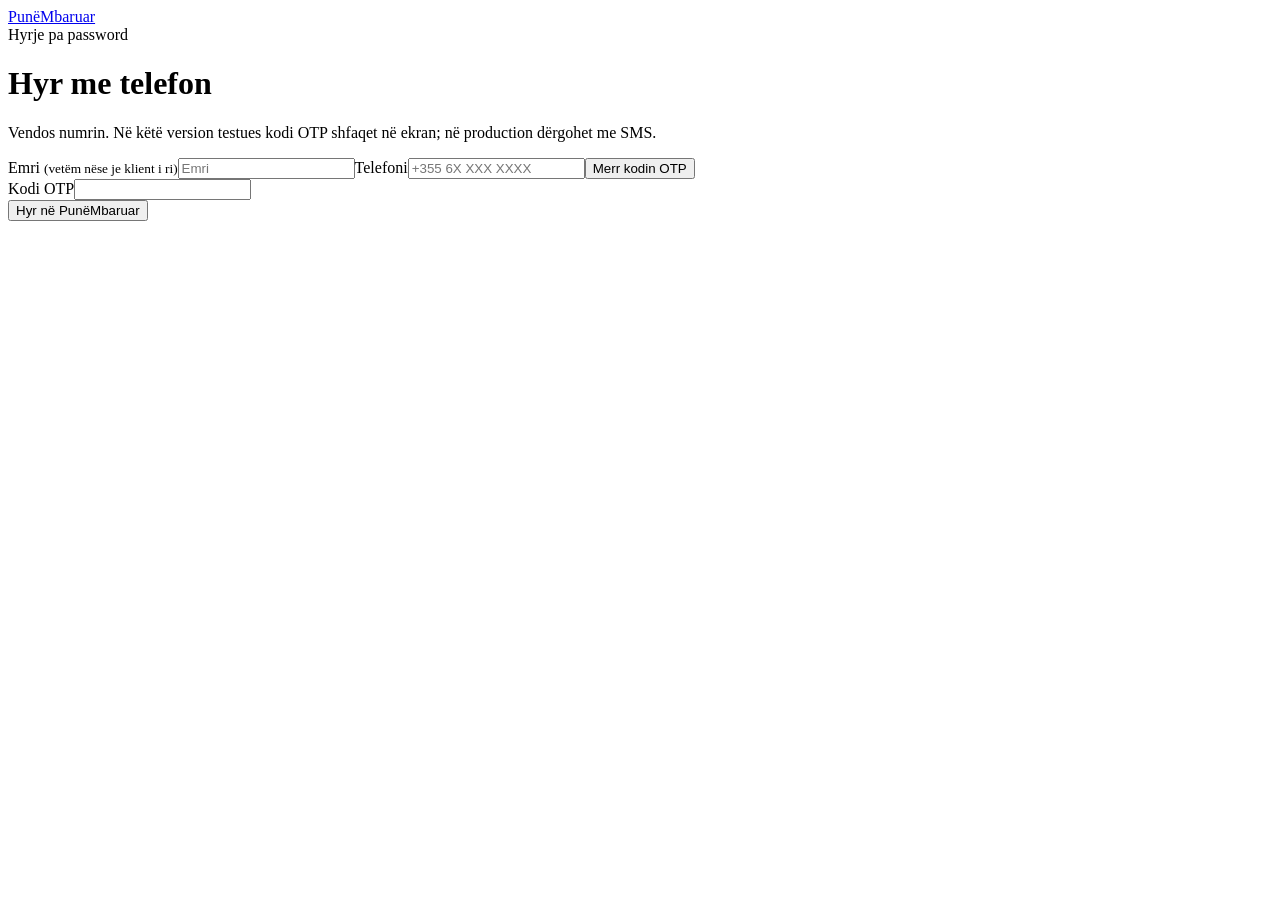
==== templates/login.html @ bfb79f32 "Add files via upload" ====
<!doctype html><html lang="sq"><head><meta charset="utf-8"><meta name="viewport" content="width=device-width,initial-scale=1"><title>Hyr — PunëMbaruar</title><link rel="stylesheet" href="/static/styles.css"></head><body>
<header class="topbar"><a class="brand" href="/">Punë<span>Mbaruar</span></a></header>
<main class="section auth-wrap"><form id="loginForm" class="form-card auth-card"><span class="eyebrow">Hyrje pa password</span><h1>Hyr me telefon</h1><p class="muted-text">Vendos numrin. Në këtë version testues kodi OTP shfaqet në ekran; në production dërgohet me SMS.</p><label>Emri <small>(vetëm nëse je klient i ri)</small></label><input id="loginName" placeholder="Emri"><label>Telefoni</label><input id="loginPhone" required placeholder="+355 6X XXX XXXX"><button type="button" id="sendOtp" class="btn btn-secondary full">Merr kodin OTP</button><div id="otpArea" class="hidden"><label>Kodi OTP</label><input id="loginCode" inputmode="numeric" maxlength="6"><div id="devOtp" class="result-box"></div><button class="btn btn-primary btn-large full">Hyr në PunëMbaruar</button></div><div id="loginResult" class="result-box hidden"></div></form></main><div id="toast" class="toast"></div><script src="/static/app.js"></script></body></html>
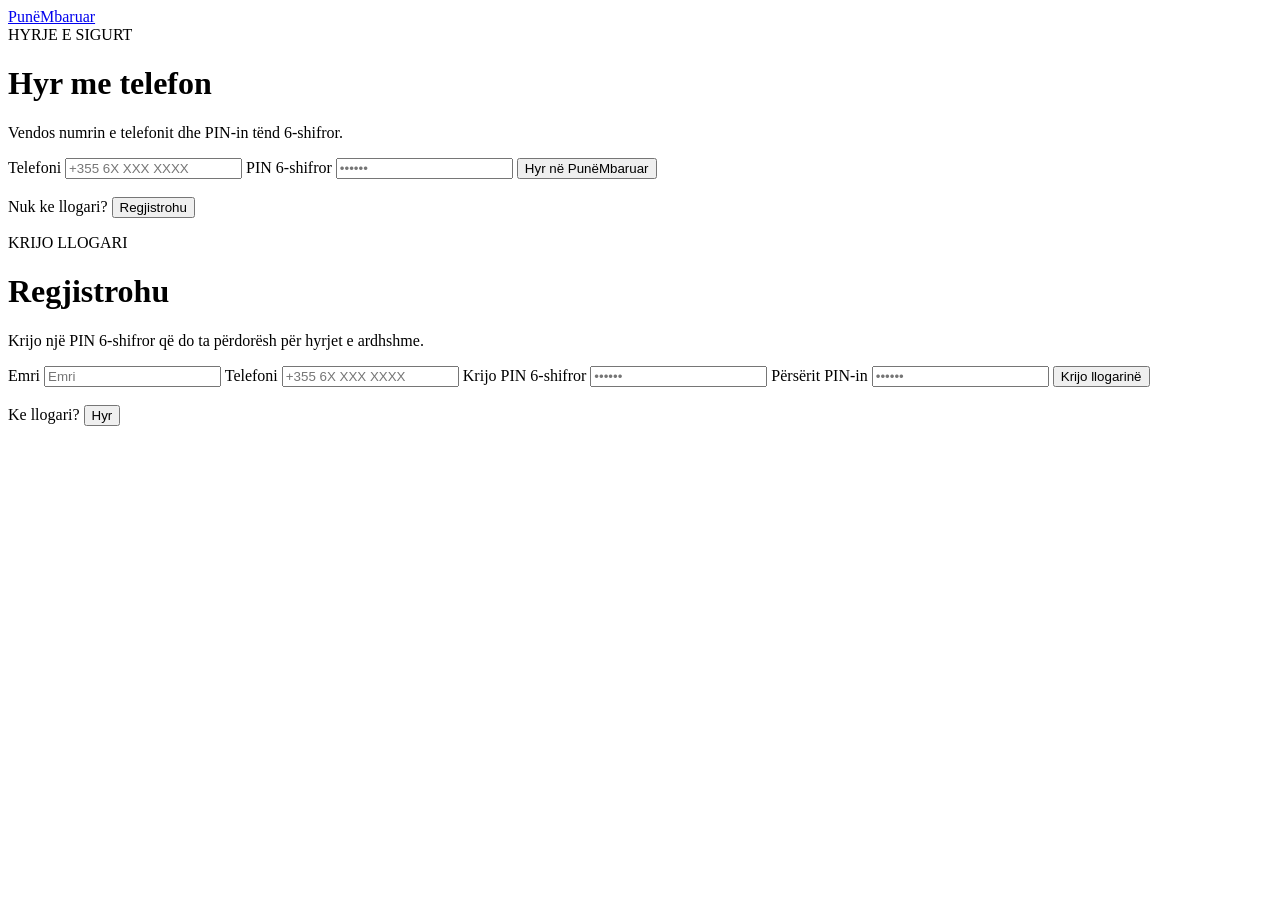
==== commit cba8d606: "Revamp login to use PIN authentication Updated the login form to use a PIN-based authentication meth" ====
--- a/templates/login.html
+++ b/templates/login.html
@@ -1,3 +1,148 @@
-<!doctype html><html lang="sq"><head><meta charset="utf-8"><meta name="viewport" content="width=device-width,initial-scale=1"><title>Hyr — PunëMbaruar</title><link rel="stylesheet" href="/static/styles.css"></head><body>
-<header class="topbar"><a class="brand" href="/">Punë<span>Mbaruar</span></a></header>
-<main class="section auth-wrap"><form id="loginForm" class="form-card auth-card"><span class="eyebrow">Hyrje pa password</span><h1>Hyr me telefon</h1><p class="muted-text">Vendos numrin. Në këtë version testues kodi OTP shfaqet në ekran; në production dërgohet me SMS.</p><label>Emri <small>(vetëm nëse je klient i ri)</small></label><input id="loginName" placeholder="Emri"><label>Telefoni</label><input id="loginPhone" required placeholder="+355 6X XXX XXXX"><button type="button" id="sendOtp" class="btn btn-secondary full">Merr kodin OTP</button><div id="otpArea" class="hidden"><label>Kodi OTP</label><input id="loginCode" inputmode="numeric" maxlength="6"><div id="devOtp" class="result-box"></div><button class="btn btn-primary btn-large full">Hyr në PunëMbaruar</button></div><div id="loginResult" class="result-box hidden"></div></form></main><div id="toast" class="toast"></div><script src="/static/app.js"></script></body></html>
+<!doctype html>
+<html lang="sq">
+<head>
+  <meta charset="utf-8">
+  <meta name="viewport" content="width=device-width,initial-scale=1">
+  <title>Hyr — PunëMbaruar</title>
+  <link rel="stylesheet" href="/static/styles.css">
+</head>
+
+<body>
+
+<header class="topbar">
+  <a class="brand" href="/">Punë<span>Mbaruar</span></a>
+</header>
+
+<main class="section auth-wrap">
+
+  <form id="pinLoginForm" class="form-card auth-card">
+
+    <span class="eyebrow">HYRJE E SIGURT</span>
+
+    <h1>Hyr me telefon</h1>
+
+    <p class="muted-text">
+      Vendos numrin e telefonit dhe PIN-in tënd 6-shifror.
+    </p>
+
+    <label>Telefoni</label>
+    <input
+      id="pinLoginPhone"
+      required
+      placeholder="+355 6X XXX XXXX"
+      autocomplete="tel"
+    >
+
+    <label>PIN 6-shifror</label>
+    <input
+      id="pinLoginPin"
+      required
+      type="password"
+      inputmode="numeric"
+      maxlength="6"
+      minlength="6"
+      pattern="[0-9]{6}"
+      placeholder="••••••"
+      autocomplete="current-password"
+    >
+
+    <button class="btn btn-primary btn-large full">
+      Hyr në PunëMbaruar
+    </button>
+
+    <div id="pinLoginResult" class="result-box hidden"></div>
+
+    <p class="muted-text" style="margin-top:18px">
+      Nuk ke llogari?
+      <button
+        type="button"
+        id="showPinRegister"
+        class="link-button"
+      >
+        Regjistrohu
+      </button>
+    </p>
+
+  </form>
+
+
+  <form id="pinRegisterForm" class="form-card auth-card hidden">
+
+    <span class="eyebrow">KRIJO LLOGARI</span>
+
+    <h1>Regjistrohu</h1>
+
+    <p class="muted-text">
+      Krijo një PIN 6-shifror që do ta përdorësh për hyrjet e ardhshme.
+    </p>
+
+    <label>Emri</label>
+    <input
+      id="pinRegisterName"
+      required
+      maxlength="120"
+      placeholder="Emri"
+      autocomplete="name"
+    >
+
+    <label>Telefoni</label>
+    <input
+      id="pinRegisterPhone"
+      required
+      placeholder="+355 6X XXX XXXX"
+      autocomplete="tel"
+    >
+
+    <label>Krijo PIN 6-shifror</label>
+    <input
+      id="pinRegisterPin"
+      required
+      type="password"
+      inputmode="numeric"
+      maxlength="6"
+      minlength="6"
+      pattern="[0-9]{6}"
+      placeholder="••••••"
+      autocomplete="new-password"
+    >
+
+    <label>Përsërit PIN-in</label>
+    <input
+      id="pinRegisterPinConfirm"
+      required
+      type="password"
+      inputmode="numeric"
+      maxlength="6"
+      minlength="6"
+      pattern="[0-9]{6}"
+      placeholder="••••••"
+      autocomplete="new-password"
+    >
+
+    <button class="btn btn-primary btn-large full">
+      Krijo llogarinë
+    </button>
+
+    <div id="pinRegisterResult" class="result-box hidden"></div>
+
+    <p class="muted-text" style="margin-top:18px">
+      Ke llogari?
+      <button
+        type="button"
+        id="showPinLogin"
+        class="link-button"
+      >
+        Hyr
+      </button>
+    </p>
+
+  </form>
+
+</main>
+
+<div id="toast" class="toast"></div>
+
+<script src="/static/app.js"></script>
+
+</body>
+</html>
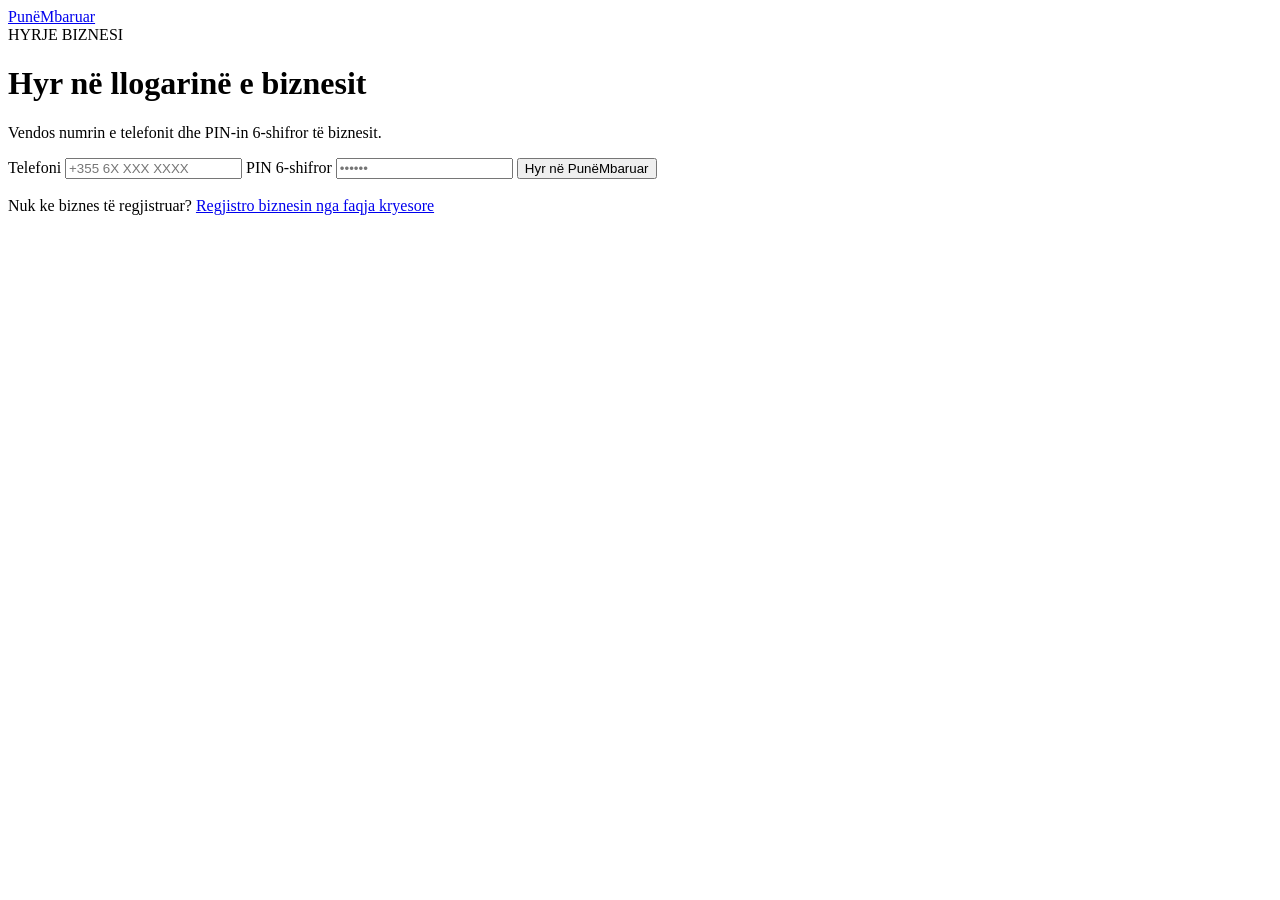
==== commit 078620e8: "Update login form for business account access" ====
--- a/templates/login.html
+++ b/templates/login.html
@@ -17,12 +17,12 @@
 
   <form id="pinLoginForm" class="form-card auth-card">
 
-    <span class="eyebrow">HYRJE E SIGURT</span>
+    <span class="eyebrow">HYRJE BIZNESI</span>
 
-    <h1>Hyr me telefon</h1>
+    <h1>Hyr në llogarinë e biznesit</h1>
 
     <p class="muted-text">
-      Vendos numrin e telefonit dhe PIN-in tënd 6-shifror.
+      Vendos numrin e telefonit dhe PIN-in 6-shifror të biznesit.
     </p>
 
     <label>Telefoni</label>
@@ -53,87 +53,8 @@
     <div id="pinLoginResult" class="result-box hidden"></div>
 
     <p class="muted-text" style="margin-top:18px">
-      Nuk ke llogari?
-      <button
-        type="button"
-        id="showPinRegister"
-        class="link-button"
-      >
-        Regjistrohu
-      </button>
-    </p>
-
-  </form>
-
-
-  <form id="pinRegisterForm" class="form-card auth-card hidden">
-
-    <span class="eyebrow">KRIJO LLOGARI</span>
-
-    <h1>Regjistrohu</h1>
-
-    <p class="muted-text">
-      Krijo një PIN 6-shifror që do ta përdorësh për hyrjet e ardhshme.
-    </p>
-
-    <label>Emri</label>
-    <input
-      id="pinRegisterName"
-      required
-      maxlength="120"
-      placeholder="Emri"
-      autocomplete="name"
-    >
-
-    <label>Telefoni</label>
-    <input
-      id="pinRegisterPhone"
-      required
-      placeholder="+355 6X XXX XXXX"
-      autocomplete="tel"
-    >
-
-    <label>Krijo PIN 6-shifror</label>
-    <input
-      id="pinRegisterPin"
-      required
-      type="password"
-      inputmode="numeric"
-      maxlength="6"
-      minlength="6"
-      pattern="[0-9]{6}"
-      placeholder="••••••"
-      autocomplete="new-password"
-    >
-
-    <label>Përsërit PIN-in</label>
-    <input
-      id="pinRegisterPinConfirm"
-      required
-      type="password"
-      inputmode="numeric"
-      maxlength="6"
-      minlength="6"
-      pattern="[0-9]{6}"
-      placeholder="••••••"
-      autocomplete="new-password"
-    >
-
-    <button class="btn btn-primary btn-large full">
-      Krijo llogarinë
-    </button>
-
-    <div id="pinRegisterResult" class="result-box hidden"></div>
-
-    <p class="muted-text" style="margin-top:18px">
-      Ke llogari?
-      <button
-        type="button"
-        id="showPinLogin"
-        class="link-button"
-      >
-        Hyr
-      </button>
+      Nuk ke biznes të regjistruar?
+      <a href="/#professionals">Regjistro biznesin nga faqja kryesore</a>
     </p>
 
   </form>
